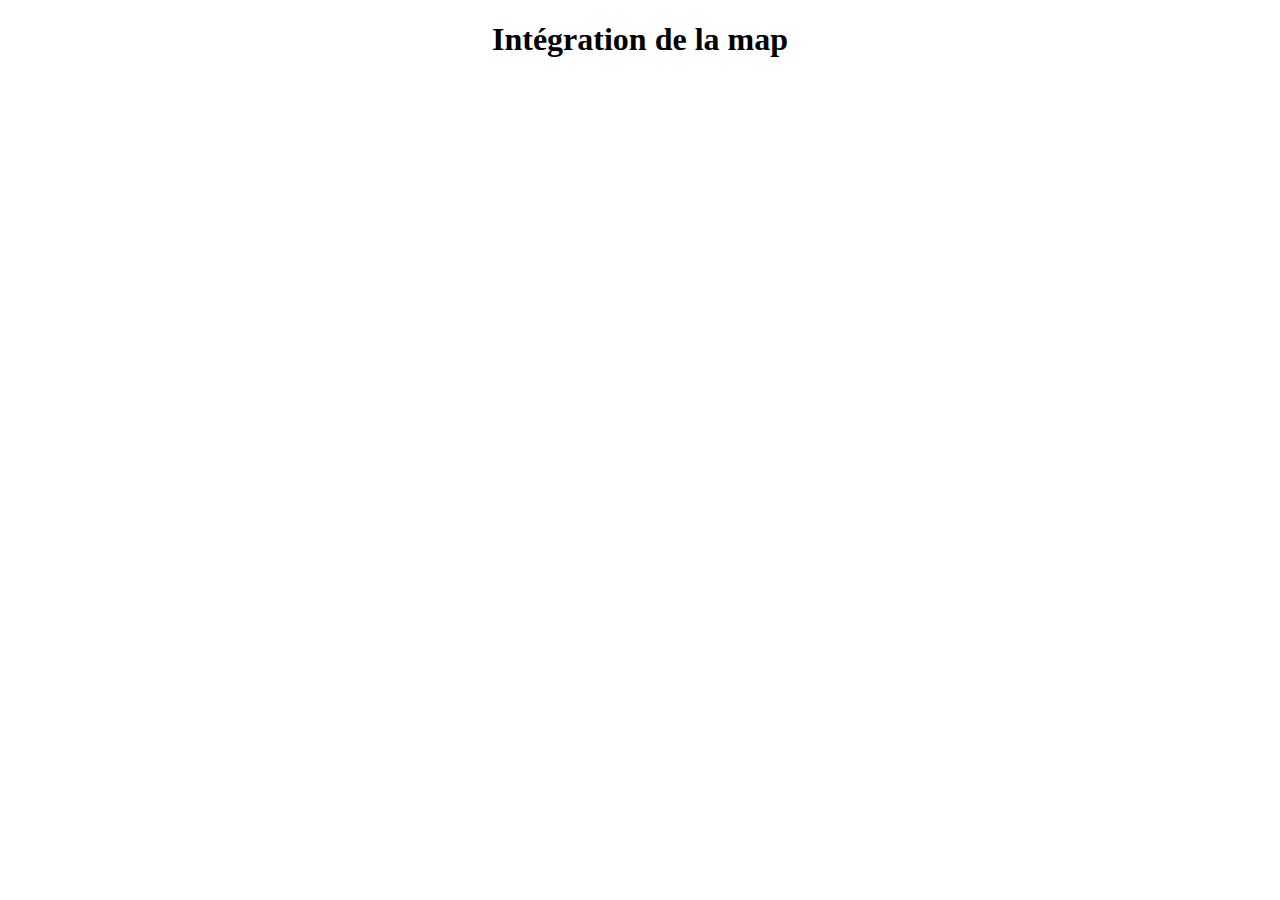
==== map/index.html @ 8e23f721 "ajout de la map - initialisation dans un plugin jQuery" ====
<!DOCTYPE html>
<html>
<head lang="fr">
    <meta charset="UTF-8">
    <title>Intégration de la map</title>

    <link rel="stylesheet" href="css/leaflet.css"/>

    <style>
        #map{
            width: 100%;
            height: 600px;
        }
        h1{
            text-align: center;
        }
    </style>
</head>
<body>
    <h1>Intégration de la map</h1>
    <div id="map"></div>


    <script src="https://code.jquery.com/jquery-1.11.2.min.js"></script>
    <script src="http://cdn.leafletjs.com/leaflet-0.7.3/leaflet.js"></script>
    <script src="js/tazota.jquery.js"></script>
    <script src="js/app.js"></script>
</body>
</html>
---- map/css/leaflet.css ----
/* required styles */

.leaflet-map-pane,
.leaflet-tile,
.leaflet-marker-icon,
.leaflet-marker-shadow,
.leaflet-tile-pane,
.leaflet-tile-container,
.leaflet-overlay-pane,
.leaflet-shadow-pane,
.leaflet-marker-pane,
.leaflet-popup-pane,
.leaflet-overlay-pane svg,
.leaflet-zoom-box,
.leaflet-image-layer,
.leaflet-layer {
    position: absolute;
    left: 0;
    top: 0;
}
.leaflet-container {
    overflow: hidden;
    -ms-touch-action: none;
}
.leaflet-marker-icon{
    border-radius: 50%;
    border: 2px solid #73b4e4;
}
.leaflet-tile,
.leaflet-marker-icon,
.leaflet-marker-shadow {
    -webkit-user-select: none;
    -moz-user-select: none;
    user-select: none;
    -webkit-user-drag: none;
}
.leaflet-marker-icon,
.leaflet-marker-shadow {
    display: block;
}
/* map is broken in FF if you have max-width: 100% on tiles */
.leaflet-container img {
    max-width: none !important;
}
/* stupid Android 2 doesn't understand "max-width: none" properly */
.leaflet-container img.leaflet-image-layer {
    max-width: 15000px !important;
}
.leaflet-tile {
    filter: inherit;
    visibility: hidden;
}
.leaflet-tile-loaded {
    visibility: inherit;
}
.leaflet-zoom-box {
    width: 0;
    height: 0;
}
/* workaround for https://bugzilla.mozilla.org/show_bug.cgi?id=888319 */
.leaflet-overlay-pane svg {
    -moz-user-select: none;
}

.leaflet-tile-pane    { z-index: 2; }
.leaflet-objects-pane { z-index: 3; }
.leaflet-overlay-pane { z-index: 4; }
.leaflet-shadow-pane  { z-index: 5; }
.leaflet-marker-pane  { z-index: 6; }
.leaflet-popup-pane   { z-index: 7; }

.leaflet-vml-shape {
    width: 1px;
    height: 1px;
}
.lvml {
    behavior: url(#default#VML);
    display: inline-block;
    position: absolute;
}


/* control positioning */

.leaflet-control {
    position: relative;
    z-index: 7;
    pointer-events: auto;
}
.leaflet-top,
.leaflet-bottom {
    position: absolute;
    z-index: 1000;
    pointer-events: none;
}
.leaflet-top {
    top: 0;
}
.leaflet-right {
    right: 0;
}
.leaflet-bottom {
    bottom: 0;
}
.leaflet-left {
    left: 0;
}
.leaflet-control {
    float: left;
    clear: both;
}
.leaflet-right .leaflet-control {
    float: right;
}
.leaflet-top .leaflet-control {
    margin-top: 10px;
}
.leaflet-bottom .leaflet-control {
    margin-bottom: 10px;
}
.leaflet-left .leaflet-control {
    margin-left: 10px;
}
.leaflet-right .leaflet-control {
    margin-right: 10px;
}


/* zoom and fade animations */

.leaflet-fade-anim .leaflet-tile,
.leaflet-fade-anim .leaflet-popup {
    opacity: 0;
    -webkit-transition: opacity 0.2s linear;
    -moz-transition: opacity 0.2s linear;
    -o-transition: opacity 0.2s linear;
    transition: opacity 0.2s linear;
}
.leaflet-fade-anim .leaflet-tile-loaded,
.leaflet-fade-anim .leaflet-map-pane .leaflet-popup {
    opacity: 1;
}

.leaflet-zoom-anim .leaflet-zoom-animated {
    -webkit-transition: -webkit-transform 0.25s cubic-bezier(0,0,0.25,1);
    -moz-transition:    -moz-transform 0.25s cubic-bezier(0,0,0.25,1);
    -o-transition:      -o-transform 0.25s cubic-bezier(0,0,0.25,1);
    transition:         transform 0.25s cubic-bezier(0,0,0.25,1);
}
.leaflet-zoom-anim .leaflet-tile,
.leaflet-pan-anim .leaflet-tile,
.leaflet-touching .leaflet-zoom-animated {
    -webkit-transition: none;
    -moz-transition: none;
    -o-transition: none;
    transition: none;
}

.leaflet-zoom-anim .leaflet-zoom-hide {
    visibility: hidden;
}


/* cursors */

.leaflet-clickable {
    cursor: pointer;
}
.leaflet-container {
    cursor: -webkit-grab;
    cursor:    -moz-grab;
}
.leaflet-popup-pane,
.leaflet-control {
    cursor: auto;
}
.leaflet-dragging .leaflet-container,
.leaflet-dragging .leaflet-clickable {
    cursor: move;
    cursor: -webkit-grabbing;
    cursor:    -moz-grabbing;
}


/* visual tweaks */

.leaflet-container {
    background: #ddd;
    outline: 0;
}
.leaflet-container a {
    color: #0078A8;
}
.leaflet-container a.leaflet-active {
    outline: 2px solid orange;
}
.leaflet-zoom-box {
    border: 2px dotted #38f;
    background: rgba(255,255,255,0.5);
}


/* general typography */
.leaflet-container {
    font: 12px/1.5 "Helvetica Neue", Arial, Helvetica, sans-serif;
}


/* general toolbar styles */

.leaflet-bar {
    box-shadow: 0 1px 5px rgba(0,0,0,0.65);
    border-radius: 4px;
}
.leaflet-bar a,
.leaflet-bar a:hover {
    background-color: #fff;
    border-bottom: 1px solid #ccc;
    width: 26px;
    height: 26px;
    line-height: 26px;
    display: block;
    text-align: center;
    text-decoration: none;
    color: black;
}
.leaflet-bar a,
.leaflet-control-layers-toggle {
    background-position: 50% 50%;
    background-repeat: no-repeat;
    display: block;
}
.leaflet-bar a:hover {
    background-color: #f4f4f4;
}
.leaflet-bar a:first-child {
    border-top-left-radius: 4px;
    border-top-right-radius: 4px;
}
.leaflet-bar a:last-child {
    border-bottom-left-radius: 4px;
    border-bottom-right-radius: 4px;
    border-bottom: none;
}
.leaflet-bar a.leaflet-disabled {
    cursor: default;
    background-color: #f4f4f4;
    color: #bbb;
}

.leaflet-touch .leaflet-bar a {
    width: 30px;
    height: 30px;
    line-height: 30px;
}


/* zoom control */

.leaflet-control-zoom-in,
.leaflet-control-zoom-out {
    font: bold 18px 'Lucida Console', Monaco, monospace;
    text-indent: 1px;
}
.leaflet-control-zoom-out {
    font-size: 20px;
}

.leaflet-touch .leaflet-control-zoom-in {
    font-size: 22px;
}
.leaflet-touch .leaflet-control-zoom-out {
    font-size: 24px;
}


/* layers control */

.leaflet-control-layers {
    box-shadow: 0 1px 5px rgba(0,0,0,0.4);
    background: #fff;
    border-radius: 5px;
}
.leaflet-control-layers-toggle {
    background-image: url(images/layers.png);
    width: 36px;
    height: 36px;
}
.leaflet-retina .leaflet-control-layers-toggle {
    background-image: url(images/layers-2x.png);
    background-size: 26px 26px;
}
.leaflet-touch .leaflet-control-layers-toggle {
    width: 44px;
    height: 44px;
}
.leaflet-control-layers .leaflet-control-layers-list,
.leaflet-control-layers-expanded .leaflet-control-layers-toggle {
    display: none;
}
.leaflet-control-layers-expanded .leaflet-control-layers-list {
    display: block;
    position: relative;
}
.leaflet-control-layers-expanded {
    padding: 6px 10px 6px 6px;
    color: #333;
    background: #fff;
}
.leaflet-control-layers-selector {
    margin-top: 2px;
    position: relative;
    top: 1px;
}
.leaflet-control-layers label {
    display: block;
}
.leaflet-control-layers-separator {
    height: 0;
    border-top: 1px solid #ddd;
    margin: 5px -10px 5px -6px;
}


/* attribution and scale controls */

.leaflet-container .leaflet-control-attribution {
    background: #fff;
    background: rgba(255, 255, 255, 0.7);
    margin: 0;
}
.leaflet-control-attribution,
.leaflet-control-scale-line {
    padding: 0 5px;
    color: #333;
}
.leaflet-control-attribution a {
    text-decoration: none;
}
.leaflet-control-attribution a:hover {
    text-decoration: underline;
}
.leaflet-container .leaflet-control-attribution,
.leaflet-container .leaflet-control-scale {
    font-size: 11px;
}
.leaflet-left .leaflet-control-scale {
    margin-left: 5px;
}
.leaflet-bottom .leaflet-control-scale {
    margin-bottom: 5px;
}
.leaflet-control-scale-line {
    border: 2px solid #777;
    border-top: none;
    line-height: 1.1;
    padding: 2px 5px 1px;
    font-size: 11px;
    white-space: nowrap;
    overflow: hidden;
    -moz-box-sizing: content-box;
    box-sizing: content-box;

    background: #fff;
    background: rgba(255, 255, 255, 0.5);
}
.leaflet-control-scale-line:not(:first-child) {
    border-top: 2px solid #777;
    border-bottom: none;
    margin-top: -2px;
}
.leaflet-control-scale-line:not(:first-child):not(:last-child) {
    border-bottom: 2px solid #777;
}

.leaflet-touch .leaflet-control-attribution,
.leaflet-touch .leaflet-control-layers,
.leaflet-touch .leaflet-bar {
    box-shadow: none;
}
.leaflet-touch .leaflet-control-layers,
.leaflet-touch .leaflet-bar {
    border: 2px solid rgba(0,0,0,0.2);
    background-clip: padding-box;
}


/* popup */

.leaflet-popup {
    position: absolute;
    text-align: center;
}
.leaflet-popup img {
    /*width: 100%;*/
    display: block;
    margin: auto;
}
.leaflet-popup-content-wrapper {
    padding: 1px;
    text-align: center;
    border-radius: 3px;
}
.leaflet-popup-content {
    margin: 13px 19px;
    line-height: 1.4;
}
.leaflet-popup-content p {
    margin: 18px 0;
}
.leaflet-popup-tip-container {
    margin: 0 auto;
    width: 40px;
    height: 20px;
    position: relative;
    overflow: hidden;
}
.leaflet-popup-tip {
    width: 17px;
    height: 17px;
    padding: 1px;

    margin: -10px auto 0;

    -webkit-transform: rotate(45deg);
    -moz-transform: rotate(45deg);
    -ms-transform: rotate(45deg);
    -o-transform: rotate(45deg);
    transform: rotate(45deg);
}
.leaflet-popup-content-wrapper,
.leaflet-popup-tip {
    background: white;

    box-shadow: 0 3px 14px rgba(0,0,0,0.4);
}
.leaflet-container a.leaflet-popup-close-button {
    position: absolute;
    top: 0;
    right: 0;
    padding: 4px 4px 0 0;
    text-align: center;
    width: 18px;
    height: 14px;
    font: 16px/14px Tahoma, Verdana, sans-serif;
    color: #c3c3c3;
    text-decoration: none;
    font-weight: bold;
    background: transparent;
}
.leaflet-container a.leaflet-popup-close-button:hover {
    color: #999;
}
.leaflet-popup-scrolled {
    overflow: auto;
    border-bottom: 1px solid #ddd;
    border-top: 1px solid #ddd;
}

.leaflet-oldie .leaflet-popup-content-wrapper {
    zoom: 1;
}
.leaflet-oldie .leaflet-popup-tip {
    width: 24px;
    margin: 0 auto;

    -ms-filter: "progid:DXImageTransform.Microsoft.Matrix(M11=0.70710678, M12=0.70710678, M21=-0.70710678, M22=0.70710678)";
    filter: progid:DXImageTransform.Microsoft.Matrix(M11=0.70710678, M12=0.70710678, M21=-0.70710678, M22=0.70710678);
}
.leaflet-oldie .leaflet-popup-tip-container {
    margin-top: -1px;
}

.leaflet-oldie .leaflet-control-zoom,
.leaflet-oldie .leaflet-control-layers,
.leaflet-oldie .leaflet-popup-content-wrapper,
.leaflet-oldie .leaflet-popup-tip {
    border: 1px solid #999;
}


/* div icon */

.leaflet-div-icon {
    background: #fff;
    border: 1px solid #666;
}
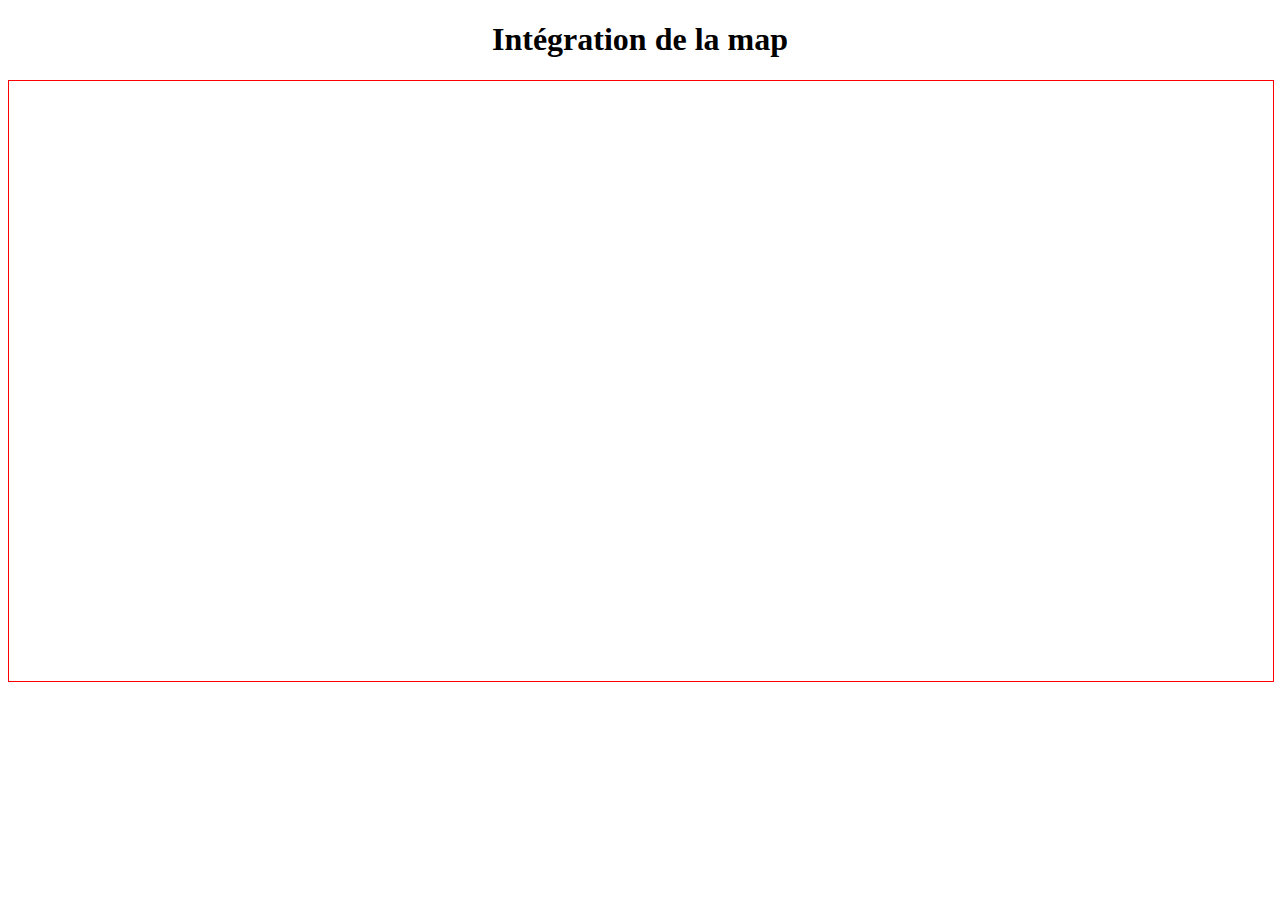
==== commit 675209f6: "ajout des marker de la map + overlay" ====
--- a/map/index.html
+++ b/map/index.html
@@ -4,6 +4,7 @@
     <meta charset="UTF-8">
     <title>Intégration de la map</title>
 
+    <link rel="stylesheet" href="css/map.css"/>
     <link rel="stylesheet" href="css/leaflet.css"/>
 
     <style>
@@ -18,11 +19,13 @@
 </head>
 <body>
     <h1>Intégration de la map</h1>
-    <div id="map"></div>
+
+    <div id="map-container"></div>
 
 
     <script src="https://code.jquery.com/jquery-1.11.2.min.js"></script>
     <script src="http://cdn.leafletjs.com/leaflet-0.7.3/leaflet.js"></script>
+    <script src="js/leaflet-oms.min.js"></script>
     <script src="js/tazota.jquery.js"></script>
     <script src="js/app.js"></script>
 </body>
--- a/map/css/map.css
+++ b/map/css/map.css
@@ -0,0 +1,49 @@
+/**
+* Ici changer #map-container par l'id de votre map
+*/
+#map-container{
+    width: 100%;
+    height: 600px;
+    border: 1px solid red;
+    position: relative;
+    overflow: hidden;
+}
+
+
+/*
+* NE PAS TOUCHER CECI (ou très peu)
+*/
+.map-overlay{
+    width: 95%;
+    height: 100%;
+    position: absolute;
+    top: 0;
+    left: 0;
+    padding: 5px 2.5%;
+    z-index: 999999;
+    background: rgba(0,0,0,0.0);
+    opacity: 1;
+    transition: 0.5s ease-in-out all;
+}
+.map-overlay.map-overlay-hidden {
+    transform: translateY(100%);
+    opacity: 0;
+}
+
+.map-overlay > .map-overlay-content {
+    height: 98%;
+    background: #fff;
+    position: relative;
+}
+.map-overlay > .map-overlay-content > .close-overlay {
+    position: absolute;
+    top: 10px;
+    right: 10px;
+}
+
+.details-btn, .close-overlay{ cursor: pointer; }
+
+#tazota-map{
+    width: 100%;
+    height: 100%; /* a adapter selon vos besoins */
+}--- a/map/css/leaflet.css
+++ b/map/css/leaflet.css
@@ -23,8 +23,8 @@
     -ms-touch-action: none;
 }
 .leaflet-marker-icon{
-    border-radius: 50%;
-    border: 2px solid #73b4e4;
+    /*border-radius: 50%;
+    border: 2px solid #73b4e4;*/
 }
 .leaflet-tile,
 .leaflet-marker-icon,
